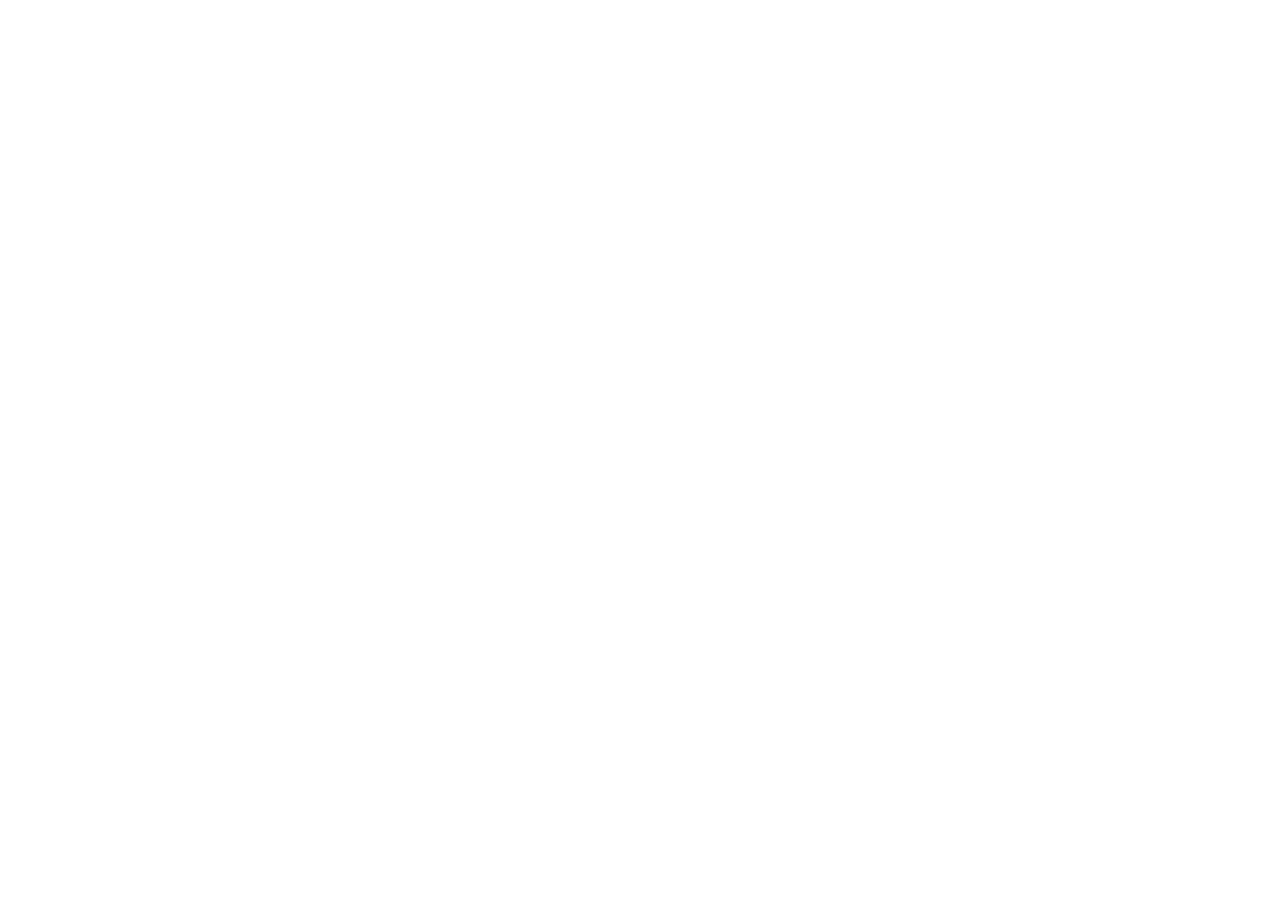
==== 03-lection1/01-button/index.html @ 8de5f723 "Added task Кнопка" ====
<!DOCTYPE html>
<!-- Страница с кнопкой -->
<html lang="ru">
    <head>
        <link rel="stylesheet" href="../../assets/css/main.css">
        <link rel="stylesheet" href="./button.css">
    </head>
    <body>

    </body>
</html>
---- assets/css/main.css ----
@import '../fonts/fonts.css';

:root {
    --white: #ffffff;
    --black: #212429;
    --pink: #F784AD;
    --purple: #7048E8;
    --blue: #374FC7;
    --red: #F03D3E;
    --grey-1: #F8F9FA;
    --grey-2: #DDE2E5;
    --grey-3: #ACB5BD;
    --grey-4: #495057;

    --error: var(--red);
    --success: var(--blue);

    --primary: var(--blue);
    --secondary: var(--purple);
}

* {
    font-family: 'Roboto', sans-serif;
}
---- 03-lection1/01-button/button.css ----
/* Стилизация кнопки */
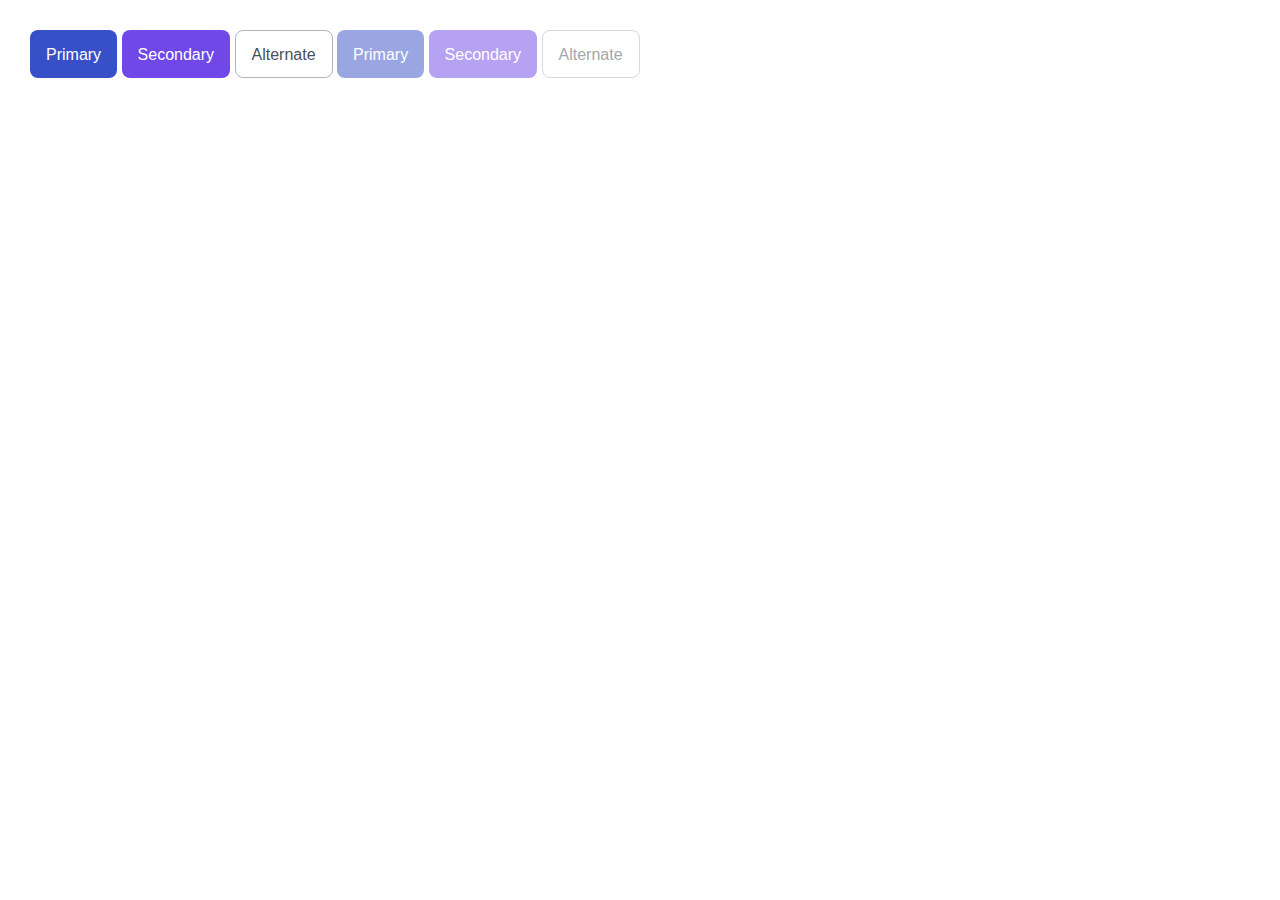
==== commit 2dc12472: "fix(03.01): review fixes" ====
--- a/03-lection1/01-button/index.html
+++ b/03-lection1/01-button/index.html
@@ -2,10 +2,18 @@
 <!-- Страница с кнопкой -->
 <html lang="ru">
     <head>
+        <meta charset="utf-8">
+        <title>Кнопка</title>
+        <link rel="stylesheet" href="../../assets/css/reset.css">
         <link rel="stylesheet" href="../../assets/css/main.css">
         <link rel="stylesheet" href="./button.css">
     </head>
-    <body>
-
+    <body class="gallery">
+        <button class="button button_primary">Primary</button>
+        <button class="button button_secondary">Secondary</button>
+        <button class="button button_alternate">Alternate</button>
+        <button class="button button_primary button_disabled">Primary</button>
+        <button class="button button_secondary button_disabled">Secondary</button>
+        <button class="button button_alternate button_disabled">Alternate</button>
     </body>
 </html>
--- a/assets/css/main.css
+++ b/assets/css/main.css
@@ -17,8 +17,21 @@
 
     --primary: var(--blue);
     --secondary: var(--purple);
+
+    --border-color: var(--grey-3);
+    --text-color: var(--black);
+
+    --primary-dark: #2342C0; /* FIXME: color-mod */
+    --secondary-dark: #5028C6; /* FIXME: color-mod */
+
+    --border-color-dark: #212429;  /* FIXME: color-mod */
+
 }
 
-* {
+html, body {
     font-family: 'Roboto', sans-serif;
 }
+
+.gallery {
+    padding: 30px;
+}
--- a/03-lection1/01-button/button.css
+++ b/03-lection1/01-button/button.css
@@ -1 +1,46 @@
-/* Стилизация кнопки */
+.button {
+    font-family: 'Roboto', sans-serif;
+    font-weight: 500;
+    font-size: 16px;
+    line-height: 19px;
+    height: 48px;
+    border-radius: 8px;
+    cursor: pointer;
+    transition: opacity 200ms ease-in-out, background 200ms ease-in-out;
+    padding: 0 16px;
+    white-space: nowrap;
+}
+
+.button_primary {
+    background-color: var(--primary);
+    color: var(--white);
+}
+
+.button_primary:hover {
+    background-color: var(--primary-dark);
+}
+
+.button_secondary {
+    background-color: var(--secondary);
+    color: var(--white);
+}
+
+.button_secondary:hover {
+    background-color: var(--secondary-dark);
+}
+
+.button_alternate {
+    background-color: var(--white);
+    color: var(--grey-4);
+    border: 1px solid var(--border-color);
+}
+
+.button_alternate:hover {
+    background-color: var(--white);
+    border: 1px solid var(--border-color-dark);
+}
+
+.button_disabled {
+    opacity: 0.5;
+    pointer-events: none;
+}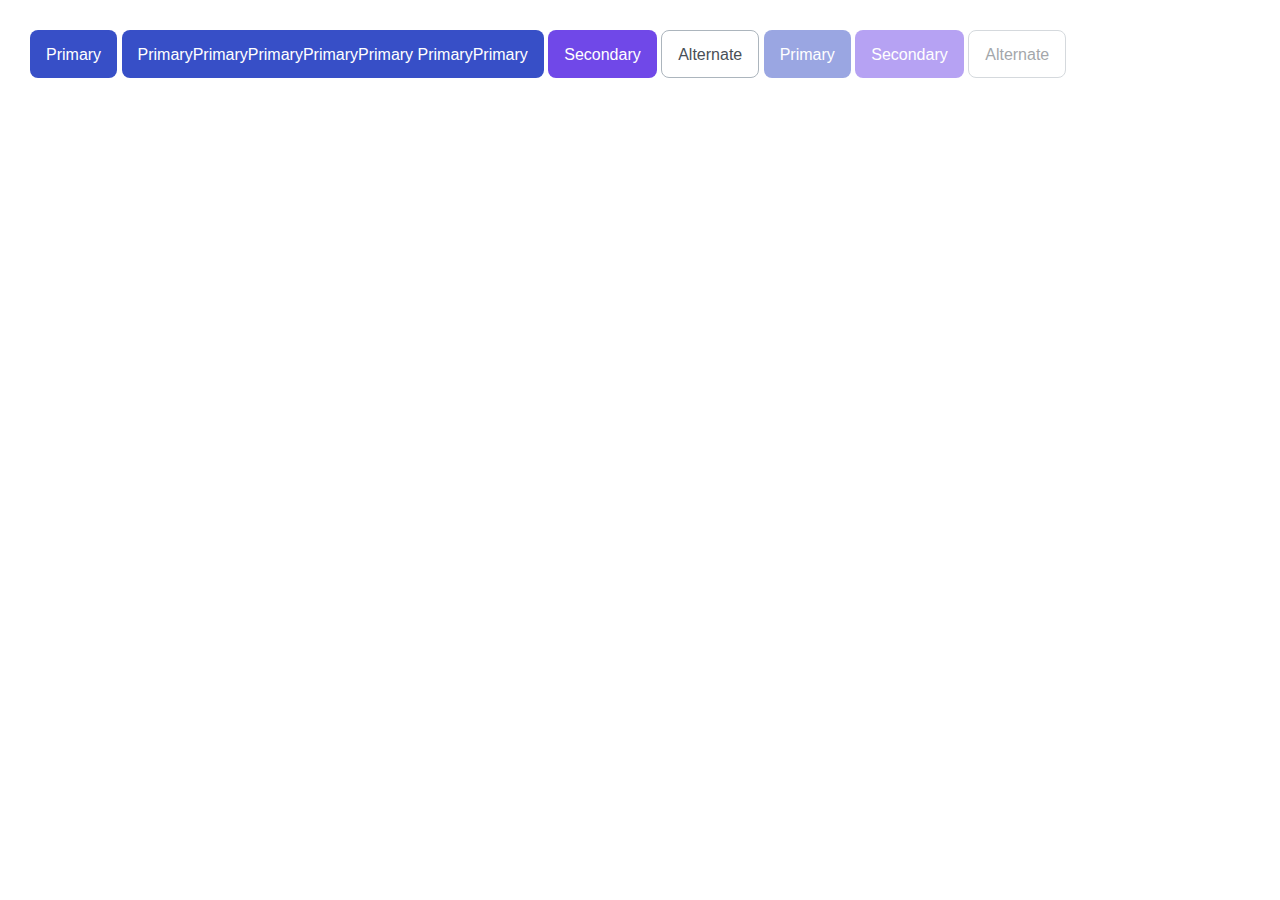
==== commit 02a52884: "fix(03.01): review fixes" ====
--- a/03-lection1/01-button/index.html
+++ b/03-lection1/01-button/index.html
@@ -10,6 +10,7 @@
     </head>
     <body class="gallery">
         <button class="button button_primary">Primary</button>
+        <button class="button button_primary">PrimaryPrimaryPrimaryPrimaryPrimary PrimaryPrimary</button>
         <button class="button button_secondary">Secondary</button>
         <button class="button button_alternate">Alternate</button>
         <button class="button button_primary button_disabled">Primary</button>
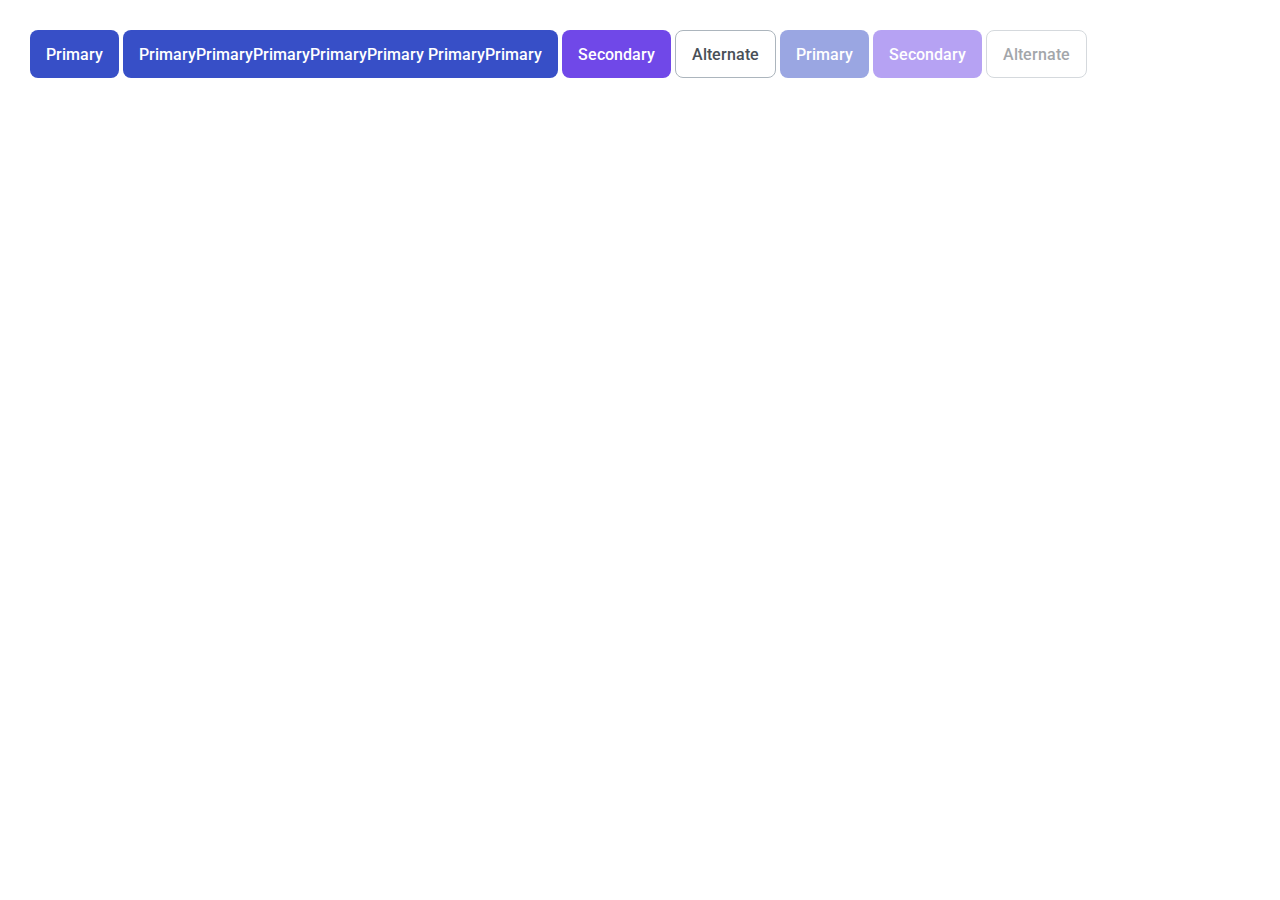
==== commit 83e8681b: "feat(03.02): add accordion component" ====
--- a/03-lection1/01-button/index.html
+++ b/03-lection1/01-button/index.html
@@ -4,7 +4,6 @@
     <head>
         <meta charset="utf-8">
         <title>Кнопка</title>
-        <link rel="stylesheet" href="../../assets/css/reset.css">
         <link rel="stylesheet" href="../../assets/css/main.css">
         <link rel="stylesheet" href="./button.css">
     </head>
--- a/assets/css/main.css
+++ b/assets/css/main.css
@@ -1,4 +1,5 @@
 @import '../fonts/fonts.css';
+@import '/assets/css/reset.css';
 
 :root {
     --white: #ffffff;
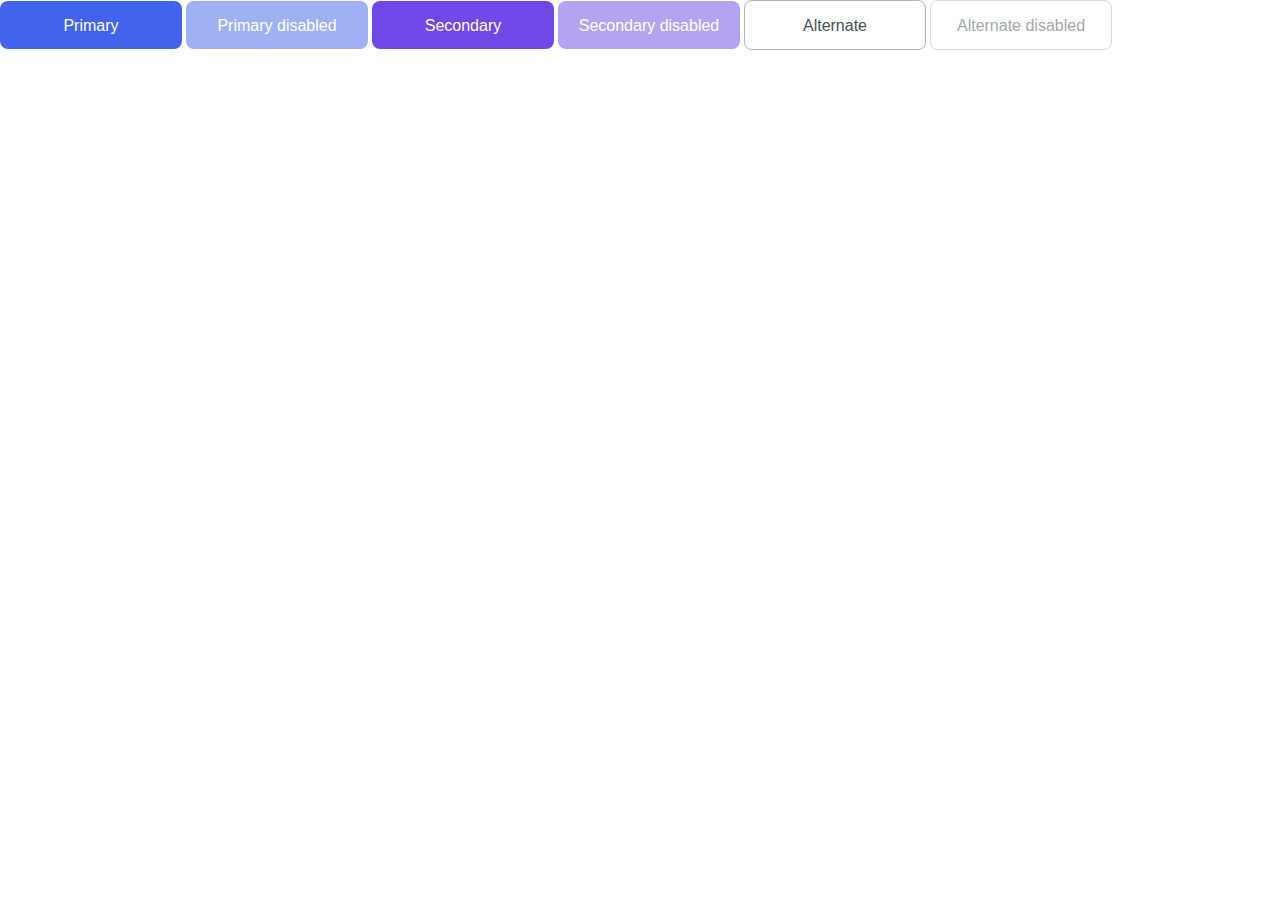
==== commit ef352d42: "Added teacher solution for task: Кнопка" ====
--- a/03-lection1/01-button/index.html
+++ b/03-lection1/01-button/index.html
@@ -2,18 +2,27 @@
 <!-- Страница с кнопкой -->
 <html lang="ru">
     <head>
-        <meta charset="utf-8">
-        <title>Кнопка</title>
         <link rel="stylesheet" href="../../assets/css/main.css">
         <link rel="stylesheet" href="./button.css">
     </head>
-    <body class="gallery">
-        <button class="button button_primary">Primary</button>
-        <button class="button button_primary">PrimaryPrimaryPrimaryPrimaryPrimary PrimaryPrimary</button>
-        <button class="button button_secondary">Secondary</button>
-        <button class="button button_alternate">Alternate</button>
-        <button class="button button_primary button_disabled">Primary</button>
-        <button class="button button_secondary button_disabled">Secondary</button>
-        <button class="button button_alternate button_disabled">Alternate</button>
+    <body>
+        <button class="button button_primary">
+            Primary
+        </button>
+        <button class="button button_primary" disabled>
+            Primary disabled
+        </button>
+        <button class="button button_secondary">
+            Secondary
+        </button>
+        <button class="button button_secondary" disabled>
+            Secondary disabled
+        </button>
+        <button class="button button_alternate">
+            Alternate
+        </button>
+        <button class="button button_alternate" disabled>
+            Alternate disabled
+        </button>
     </body>
 </html>
--- a/assets/css/main.css
+++ b/assets/css/main.css
@@ -1,5 +1,10 @@
 @import '../fonts/fonts.css';
 @import '/assets/css/reset.css';
+@import '/components/page/page.css';
+@import '/components/header/header.css';
+@import '/components/footer/footer.css';
+@import '/components/container/container.css';
+@import '/components/divider/divider.css';
 
 :root {
     --white: #ffffff;
@@ -21,18 +26,26 @@
 
     --border-color: var(--grey-3);
     --text-color: var(--black);
+    --divider-color: var(--grey-2);
 
     --primary-dark: #2342C0; /* FIXME: color-mod */
     --secondary-dark: #5028C6; /* FIXME: color-mod */
 
     --border-color-dark: #212429;  /* FIXME: color-mod */
 
+    --grey-gradient: linear-gradient(92.51deg, #DDE2E5 6.44%, #E2E6E8 38.47%, #F3F5F5 56.48%, #E3E7EA 77.5%, #DDE2E5 102.52%);
 }
 
 html, body {
     font-family: 'Roboto', sans-serif;
 }
 
+html, body {
+    height: 100%;
+    width: 100%;
+}
+
 .gallery {
     padding: 30px;
+    box-sizing: border-box;
 }
--- a/03-lection1/01-button/button.css
+++ b/03-lection1/01-button/button.css
@@ -1,46 +1,68 @@
+/* Стилизация кнопки */
+
 .button {
-    font-family: 'Roboto', sans-serif;
-    font-weight: 500;
+    border: none;
+    outline: none;
+
+    display: inline-block;
+    border-radius: 8px;
+    padding: 15px 20px 14px;
+    text-align: center;
     font-size: 16px;
     line-height: 19px;
-    height: 48px;
-    border-radius: 8px;
+    font-weight: 500;
     cursor: pointer;
-    transition: opacity 200ms ease-in-out, background 200ms ease-in-out;
-    padding: 0 16px;
-    white-space: nowrap;
+    min-width: 182px;
 }
 
+.button:disabled {
+    opacity: 0.5;
+    cursor: default;
+}
+
+/* Primary */
+
 .button_primary {
-    background-color: var(--primary);
-    color: var(--white);
+    background: #4263EB;
+    color: #FFFFFF;
+
+    transition: opacity 200ms ease-in-out, background 200ms ease-in-out;
 }
 
 .button_primary:hover {
-    background-color: var(--primary-dark);
+    background: #2342C0;
 }
 
-.button_secondary {
-    background-color: var(--secondary);
-    color: var(--white);
+/* Возвращаем цвет на такой же, какой был у primary */
+.button_primary:hover:disabled {
+    background: #4263EB;
 }
 
-.button_secondary:hover {
-    background-color: var(--secondary-dark);
+/* Secondary */
+
+.button_secondary {
+    background: #7048E8;
+    color: #FFFFFF;
+
+    transition: opacity 200ms ease-in-out, background 200ms ease-in-out;
 }
 
-.button_alternate {
-    background-color: var(--white);
-    color: var(--grey-4);
-    border: 1px solid var(--border-color);
+/* Альтернатива возвращению цвета */
+.button_secondary:hover:not(:disabled) {
+    background: #5028C6;
 }
 
-.button_alternate:hover {
-    background-color: var(--white);
-    border: 1px solid var(--border-color-dark);
+/* Alternate */
+
+.button_alternate {
+    border: 1px solid #ACB5BD;
+    background: transparent;
+    color: #495057;
+
+    transition: border-color 0.2s ease-in-out;
 }
 
-.button_disabled {
-    opacity: 0.5;
-    pointer-events: none;
-}+/* Альтернатива возвращению цвета */
+.button_alternate:hover:not(:disabled) {
+    border-color: #212429;
+}
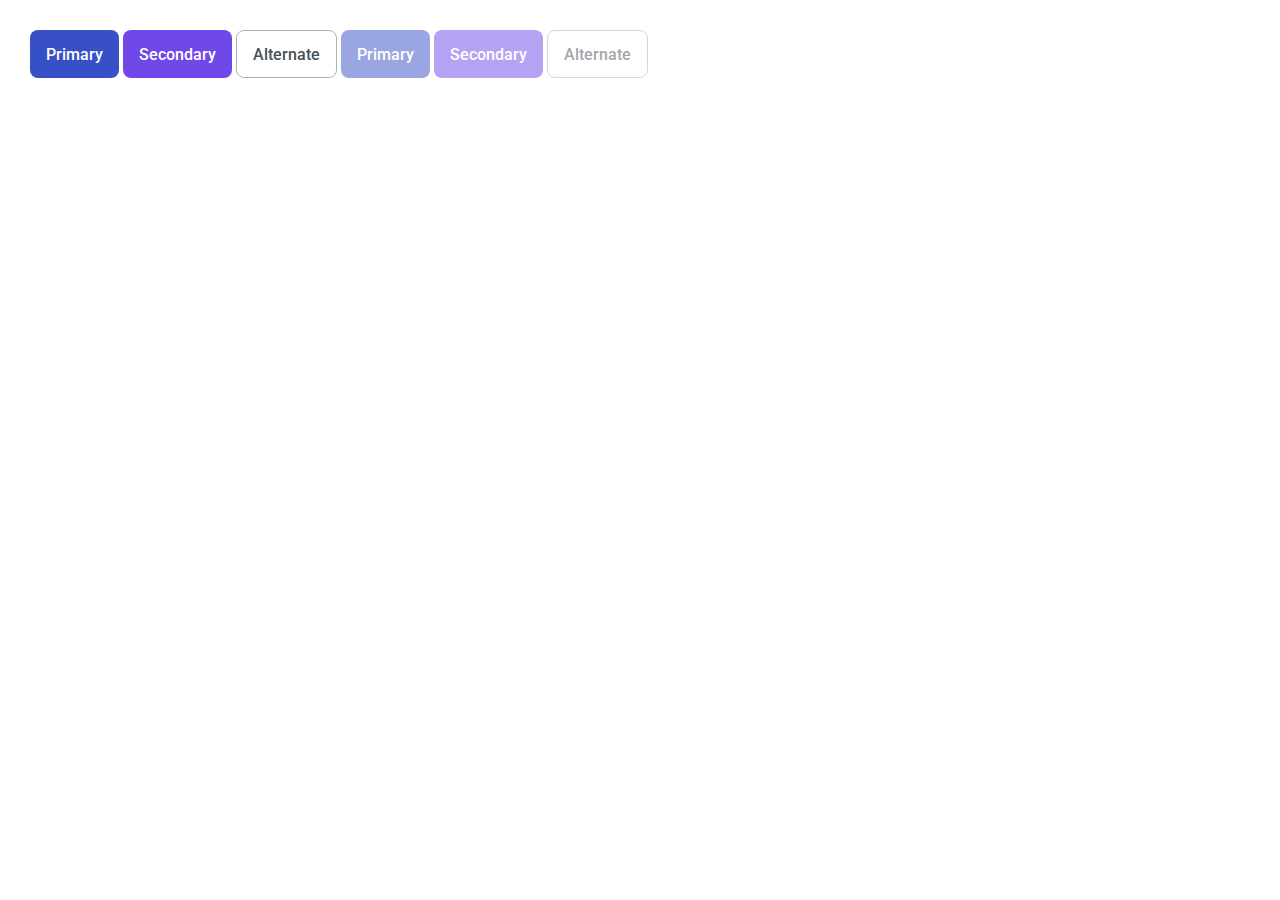
==== commit 4bfff741: "Merge pull request #3 from ketewan/03-01-button" ====
--- a/03-lection1/01-button/index.html
+++ b/03-lection1/01-button/index.html
@@ -2,27 +2,18 @@
 <!-- Страница с кнопкой -->
 <html lang="ru">
     <head>
+        <meta charset="utf-8">
+        <title>Кнопка</title>
+        <link rel="stylesheet" href="../../assets/css/reset.css">
         <link rel="stylesheet" href="../../assets/css/main.css">
         <link rel="stylesheet" href="./button.css">
     </head>
-    <body>
-        <button class="button button_primary">
-            Primary
-        </button>
-        <button class="button button_primary" disabled>
-            Primary disabled
-        </button>
-        <button class="button button_secondary">
-            Secondary
-        </button>
-        <button class="button button_secondary" disabled>
-            Secondary disabled
-        </button>
-        <button class="button button_alternate">
-            Alternate
-        </button>
-        <button class="button button_alternate" disabled>
-            Alternate disabled
-        </button>
+    <body class="gallery">
+        <button class="button button_primary">Primary</button>
+        <button class="button button_secondary">Secondary</button>
+        <button class="button button_alternate">Alternate</button>
+        <button class="button button_primary button_disabled">Primary</button>
+        <button class="button button_secondary button_disabled">Secondary</button>
+        <button class="button button_alternate button_disabled">Alternate</button>
     </body>
 </html>
--- a/assets/css/main.css
+++ b/assets/css/main.css
@@ -1,10 +1,4 @@
 @import '../fonts/fonts.css';
-@import '/assets/css/reset.css';
-@import '/components/page/page.css';
-@import '/components/header/header.css';
-@import '/components/footer/footer.css';
-@import '/components/container/container.css';
-@import '/components/divider/divider.css';
 
 :root {
     --white: #ffffff;
@@ -26,26 +20,18 @@
 
     --border-color: var(--grey-3);
     --text-color: var(--black);
-    --divider-color: var(--grey-2);
 
     --primary-dark: #2342C0; /* FIXME: color-mod */
     --secondary-dark: #5028C6; /* FIXME: color-mod */
 
     --border-color-dark: #212429;  /* FIXME: color-mod */
 
-    --grey-gradient: linear-gradient(92.51deg, #DDE2E5 6.44%, #E2E6E8 38.47%, #F3F5F5 56.48%, #E3E7EA 77.5%, #DDE2E5 102.52%);
 }
 
 html, body {
     font-family: 'Roboto', sans-serif;
 }
 
-html, body {
-    height: 100%;
-    width: 100%;
-}
-
 .gallery {
     padding: 30px;
-    box-sizing: border-box;
 }
--- a/03-lection1/01-button/button.css
+++ b/03-lection1/01-button/button.css
@@ -1,68 +1,46 @@
-/* Стилизация кнопки */
-
 .button {
-    border: none;
-    outline: none;
-
-    display: inline-block;
-    border-radius: 8px;
-    padding: 15px 20px 14px;
-    text-align: center;
+    font-family: 'Roboto', sans-serif;
+    font-weight: 500;
     font-size: 16px;
     line-height: 19px;
-    font-weight: 500;
+    height: 48px;
+    border-radius: 8px;
     cursor: pointer;
-    min-width: 182px;
+    transition: opacity 200ms ease-in-out, background 200ms ease-in-out;
+    padding: 0 16px;
+    white-space: nowrap;
 }
 
-.button:disabled {
-    opacity: 0.5;
-    cursor: default;
-}
-
-/* Primary */
-
 .button_primary {
-    background: #4263EB;
-    color: #FFFFFF;
-
-    transition: opacity 200ms ease-in-out, background 200ms ease-in-out;
+    background-color: var(--primary);
+    color: var(--white);
 }
 
 .button_primary:hover {
-    background: #2342C0;
+    background-color: var(--primary-dark);
 }
 
-/* Возвращаем цвет на такой же, какой был у primary */
-.button_primary:hover:disabled {
-    background: #4263EB;
+.button_secondary {
+    background-color: var(--secondary);
+    color: var(--white);
 }
 
-/* Secondary */
-
-.button_secondary {
-    background: #7048E8;
-    color: #FFFFFF;
-
-    transition: opacity 200ms ease-in-out, background 200ms ease-in-out;
+.button_secondary:hover {
+    background-color: var(--secondary-dark);
 }
 
-/* Альтернатива возвращению цвета */
-.button_secondary:hover:not(:disabled) {
-    background: #5028C6;
+.button_alternate {
+    background-color: var(--white);
+    color: var(--grey-4);
+    border: 1px solid var(--border-color);
 }
 
-/* Alternate */
-
-.button_alternate {
-    border: 1px solid #ACB5BD;
-    background: transparent;
-    color: #495057;
-
-    transition: border-color 0.2s ease-in-out;
+.button_alternate:hover {
+    background-color: var(--white);
+    border: 1px solid var(--border-color-dark);
 }
 
-/* Альтернатива возвращению цвета */
-.button_alternate:hover:not(:disabled) {
-    border-color: #212429;
-}
+.button_disabled {
+    opacity: 0.5;
+    pointer-events: none;
+}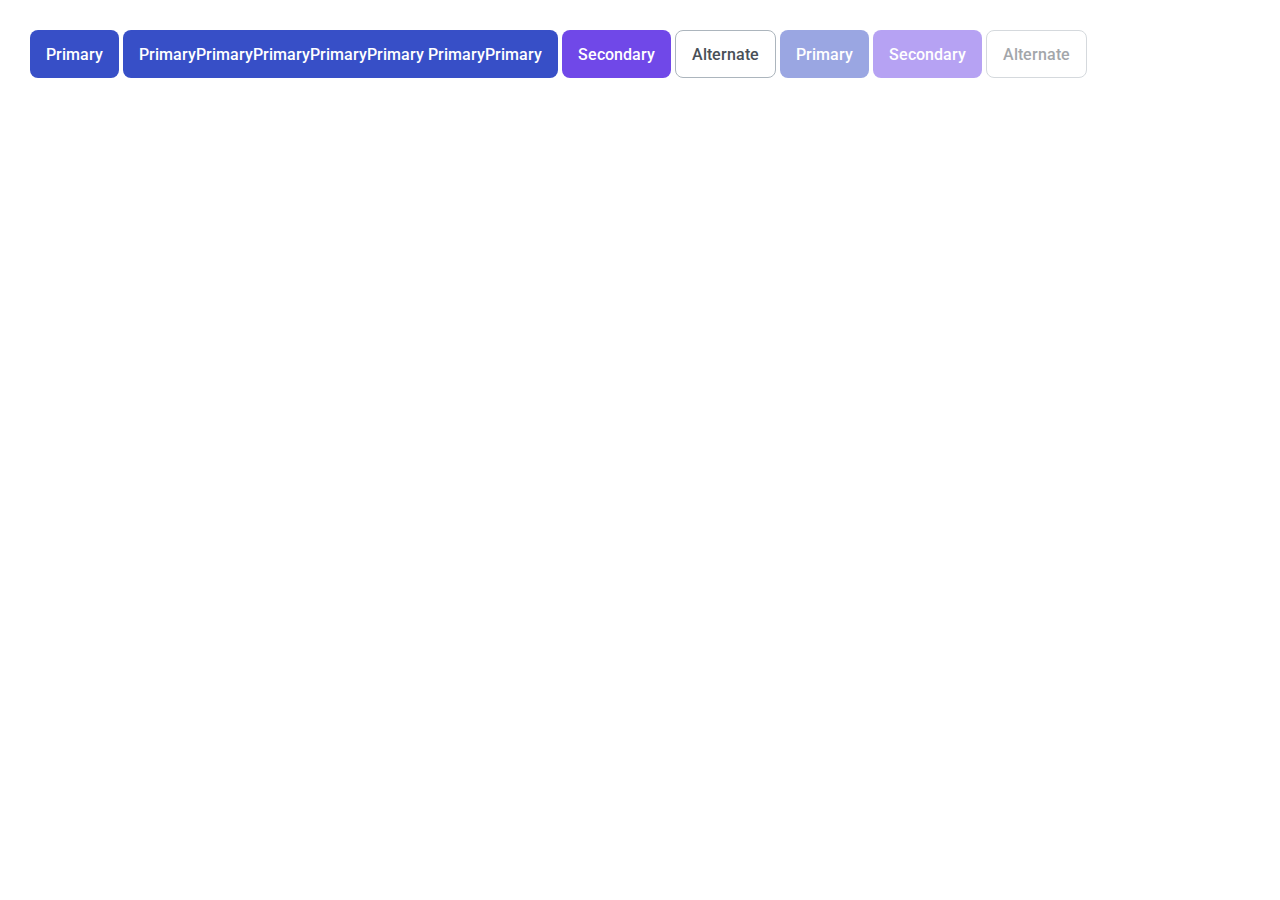
==== commit 61bcdc09: "Merge pull request #4 from ketewan/03-02-accordion" ====
--- a/03-lection1/01-button/index.html
+++ b/03-lection1/01-button/index.html
@@ -4,12 +4,12 @@
     <head>
         <meta charset="utf-8">
         <title>Кнопка</title>
-        <link rel="stylesheet" href="../../assets/css/reset.css">
         <link rel="stylesheet" href="../../assets/css/main.css">
         <link rel="stylesheet" href="./button.css">
     </head>
     <body class="gallery">
         <button class="button button_primary">Primary</button>
+        <button class="button button_primary">PrimaryPrimaryPrimaryPrimaryPrimary PrimaryPrimary</button>
         <button class="button button_secondary">Secondary</button>
         <button class="button button_alternate">Alternate</button>
         <button class="button button_primary button_disabled">Primary</button>
--- a/assets/css/main.css
+++ b/assets/css/main.css
@@ -1,4 +1,5 @@
 @import '../fonts/fonts.css';
+@import '/assets/css/reset.css';
 
 :root {
     --white: #ffffff;
